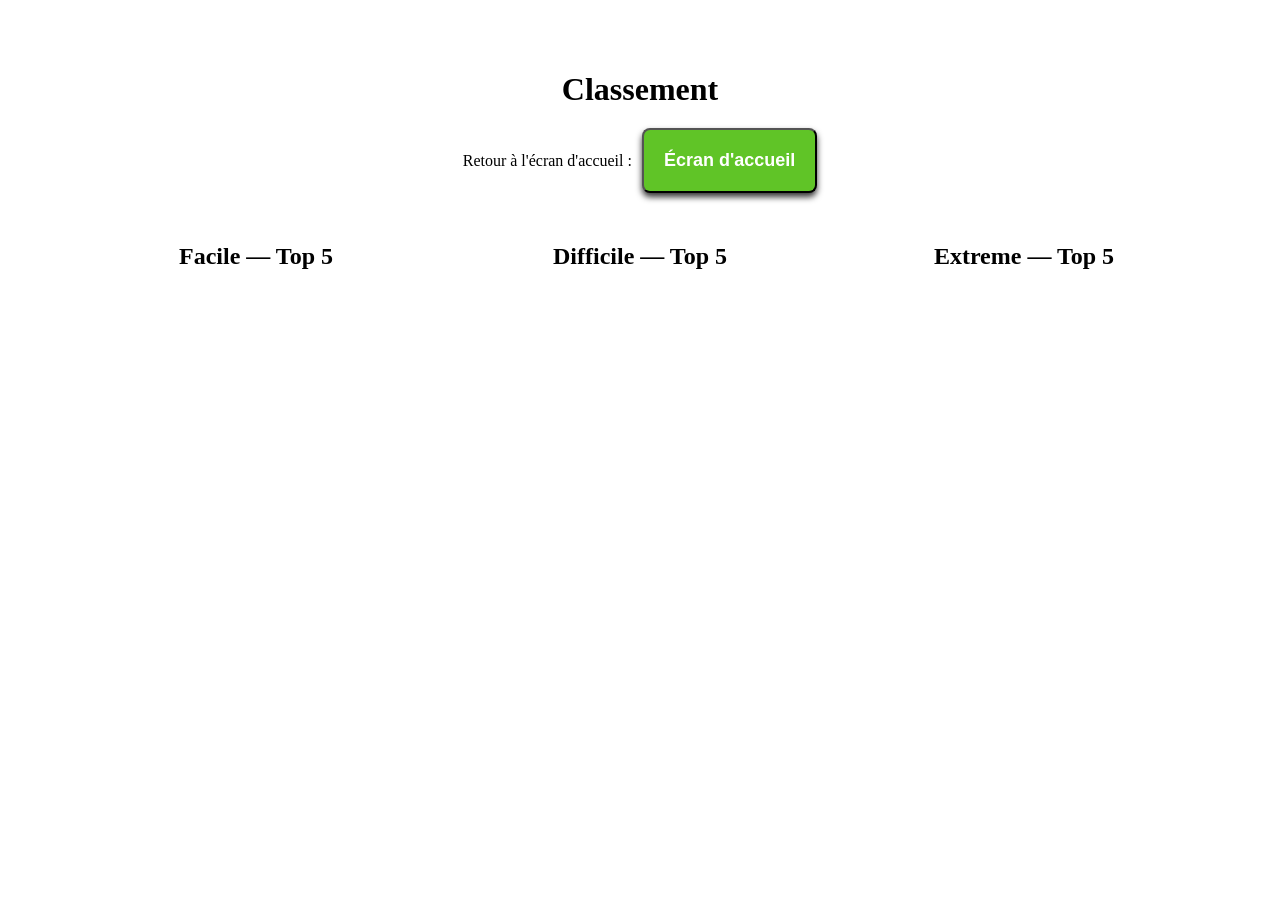
==== classement.html @ 9aca9918 "Upload + Visuel le train avait 1h de retard, ça m'a soulé" ====
<!DOCTYPE html>
<html>
<head>
    <link rel="website icon" type="png" href="image/planet_logo.png">
    <link rel="stylesheet" href="style_intro.css">
    <title>Asterïde Crasher</title>
</head>


<body>
  <div class="img1">
        <div class="img2"></div>
  </div>

<div class="container-classement">
  <div class="div_C1">
    <h1>Classement</h1>

    <div class="return-container">
      <span>Retour à l'écran d'accueil :</span>
      <a href="index2.html"><button>Écran d'accueil</button></a>
    </div>
  </div>


  <div class="div_C2">

    <h2>Facile — Top 5</h2>
    <ul id="score-simple1"></ul>
    <ul id="score-simple2"></ul>
    <ul id="score-simple3"></ul>
    <ul id="score-simple4"></ul>
    <ul id="score-simple5"></ul>
  </div>
    
    
  <div class="div_C3">
    <h2>Difficile — Top 5</h2>
    <ul id="score-dur1"></ul>
    <ul id="score-dur2"></ul>
    <ul id="score-dur3"></ul>
    <ul id="score-dur4"></ul>
    <ul id="score-dur5"></ul>
  </div>



  <div class="div_C4">
    <h2>Extreme — Top 5</h2>
    <ul id="score-ext1"></ul>
    <ul id="score-ext2"></ul>
    <ul id="score-ext3"></ul>
    <ul id="score-ext4"></ul>
    <ul id="score-ext5"></ul>
  </div>
</div>


<script>

  const easyScores = JSON.parse(localStorage.getItem('Scores Easy')) || [];
  const easyList = document.getElementById('score-simple');
  
  if (easyScores.length > 0) {
    document.getElementById('score-simple1').innerHTML = `<li> 1er : ${easyScores[0] || '0'}</li>`;
    document.getElementById('score-simple2').innerHTML = `<li> 2ème : ${easyScores[1] || '0'}</li>`;
    document.getElementById('score-simple3').innerHTML = `<li> 3ème : ${easyScores[2] || '0'}</li>`;
    document.getElementById('score-simple4').innerHTML = `<li> 4ème : ${easyScores[3] || '0'}</li>`;
    document.getElementById('score-simple5').innerHTML = `<li> 5ème : ${easyScores[4] || '0'}</li>`;
  } else {
    easyList.innerHTML = '<li class="empty">Aucun score</li>';
  }
  



  
const hardScores = JSON.parse(localStorage.getItem('Scores Hard')) || [];
const hardList = document.getElementById('score-dur');
  
  if (hardScores.length > 0) {
    document.getElementById('score-dur1').innerHTML = `<li> 1er : ${hardScores[0] || '0'}</li>`;
    document.getElementById('score-dur2').innerHTML = `<li> 2ème : ${hardScores[1] || '0'}</li>`;
    document.getElementById('score-dur3').innerHTML = `<li> 3ème : ${hardScores[2] || '0'}</li>`;
    document.getElementById('score-dur4').innerHTML = `<li> 4ème : ${hardScores[3] || '0'}</li>`;
    document.getElementById('score-dur5').innerHTML = `<li> 5ème : ${hardScores[4] || '0'}</li>`;
  } else {
    easyList.innerHTML = '<li class="empty">Aucun score</li>';
  }


const extScores = JSON.parse(localStorage.getItem('Scores Ext')) || [];
const extList = document.getElementById('score-ext');
  
  if (extScores.length > 0) {
    document.getElementById('score-ext1').innerHTML = `<li> 1er : ${extScores[0] || '0'}</li>`;
    document.getElementById('score-ext2').innerHTML = `<li> 2ème : ${extScores[1] || '0'}</li>`;
    document.getElementById('score-ext3').innerHTML = `<li> 3ème : ${extScores[2] || '0'}</li>`;
    document.getElementById('score-ext4').innerHTML = `<li> 4ème : ${extScores[3] || '0'}</li>`;
    document.getElementById('score-ext5').innerHTML = `<li> 5ème : ${extScores[4] || '0'}</li>`;
  } else {
    easyList.innerHTML = '<li class="empty">Aucun score</li>';
  }

</script>
</body>
</html>
---- style_intro.css ----
body {
    margin: 0px;
    font-family: 'Times New Roman';
    overflow: hidden; /*défilement caché*/
    position: relative; /*pour positionner les éléments enfants*/
}
h1, h2{
    text-align: center;
}

h1, h2, h3{
    margin-bottom: 20px;
    color: black;
}

.mainMenu{
    grid-template-columns: repeat(5, 1fr);
    grid-template-rows: repeat(3, 1fr);
}


.container-classement{
    grid-template-columns: repeat(3, 1fr);
    grid-template-rows: repeat(4, 1fr);
}

.mainMenu, .container-classement {
    display: grid;
    gap: 0px;
    position: absolute;
    top: 50px; /*valeur pour placer les boutons plus ou moins haut*/
    left: 50%;
    transform: translateX(-50%); /*centre horizontalement*/
    color: white;
    z-index: 1;
    width: 90%;
    max-height: 90%;
}

.div1, .div2, .div3, .div4, .div5, .div_C1, .div_C2, .div_C3, .div_C4 {
    border-radius: 50px;
    color: black;
    background-color: rgba(255, 255, 255, 0.8);
}

.div2, .div3, .div4 {
    margin: 20px;
    padding: 10px;
}

.div1 {
    grid-column: span 2 / span 2;
    grid-row: span 3 / span 3;
    margin: 10px;
    padding: 30px;
}

.div2 {
    grid-column: span 2 / span 2;
    grid-column-start: 3;
    text-align: top;
}

.div3 {
    grid-column: span 2 / span 2;
    grid-column-start: 3;
    grid-row-start: 2;
}

.div4 {
    grid-column: span 2 / span 2;
    grid-column-start: 3;
    grid-row-start: 3;
}

.div5 {
    grid-row: span 2 / span 2;
    grid-column-start: 5;
    grid-row-start: 1;
    margin: 10px;
    padding: 30px;
}

.div6 {
    grid-column-start: 5;
    grid-row-start: 3;
    border-radius: 50px;
    position: absolute;
    bottom: 25px;
}


button {
    text-align: center;
    display: block;
    background-color: #60c427;
    cursor: pointer;
    color: white;
    font-size: 18px; /*taille texte*/
    font-weight: 600; /*gras du texte*/
    padding: 20px;
    margin: 80px auto;
    min-width: 150px; /*largeur minimale*/
    position: relative;
    /*bordure*/
    border-radius: 8px;
    box-shadow: 0 4px 6px rgba(0, 0, 0, 0.8); /*ombre*/
}


/*styles bouton*/
.container {
    display: flex;
    flex-direction: column;  /*empiler verticalement*/
    gap: 20px;/*espace entre les boutons*/
    align-items: center; /*centre horizontalement*/
    justify-content: center; /*centre verticalement*/
}

/*styles lien*/
.container a, .return-container a {  
    text-decoration: none;/*enlève le soulignement des liens*/
}

/*enlève espaces haut cliquables*/
.container a button {
    margin: 0;
    padding: 12px 24px;
}



.background {
    position: fixed;
    width: 100%;
    height: 100%;
    background-image: url("image/fond_espace.webp");
    background-size: cover;
    background-position: center;
    z-index: -1;
}


.img1{
    background-image: url("image/fond_espace.webp");
}

.img2{
    background-image: url("image/multicolor.webp");
    mix-blend-mode: screen;
}

.img1, .img2 {
    width: 100%;
    height: 800px;
    background-size: cover; /*pour que l'image couvre tout l'élément*/
    background-position: center;
}



/*classement*/

.div_C1 {
    grid-column: span 3 / span 3;
}


.div_C2, .div_C3, .div_C4 {
    grid-row: span 3 / span 3;
    grid-row-start: 2;
    margin: 10px;
}


.return-container {
    display: flex;
    align-items: center;
    justify-content: center;
    gap: 10px;
    margin: 20px auto;
}

.return-container button {
    margin: 0;
}
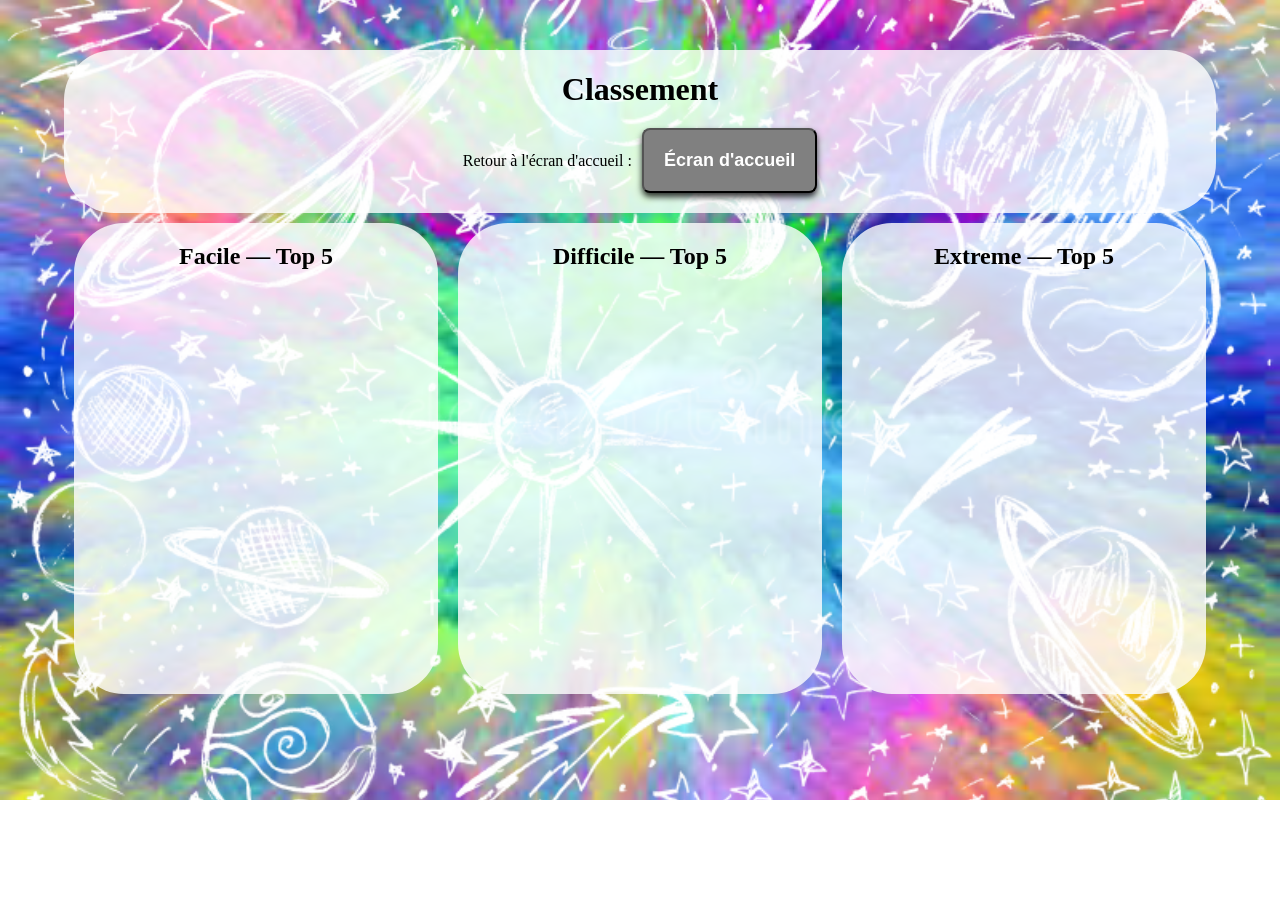
==== commit 4718f3bf: "Narbonne-Toulouse" ====
--- a/classement.html
+++ b/classement.html
@@ -1,9 +1,9 @@
 <!DOCTYPE html>
 <html>
 <head>
-    <link rel="website icon" type="png" href="image/planet_logo.png">
+    <link rel="website icon" type="png" href="image/planete_logo.png">
     <link rel="stylesheet" href="style_intro.css">
-    <title>Asterïde Crasher</title>
+    <title>Planet Crasher</title>
 </head>
 
 
--- a/style_intro.css
+++ b/style_intro.css
@@ -93,7 +93,7 @@
 button {
     text-align: center;
     display: block;
-    background-color: #60c427;
+    background-color: gray;
     cursor: pointer;
     color: white;
     font-size: 18px; /*taille texte*/
@@ -146,7 +146,7 @@
 }
 
 .img2{
-    background-image: url("image/multicolor.webp");
+    background-image: url("image/multicolor.jpg");
     mix-blend-mode: screen;
 }
 
@@ -183,4 +183,9 @@
 
 .return-container button {
     margin: 0;
+}
+
+
+#ma-balise {
+    text-align: center;
 }
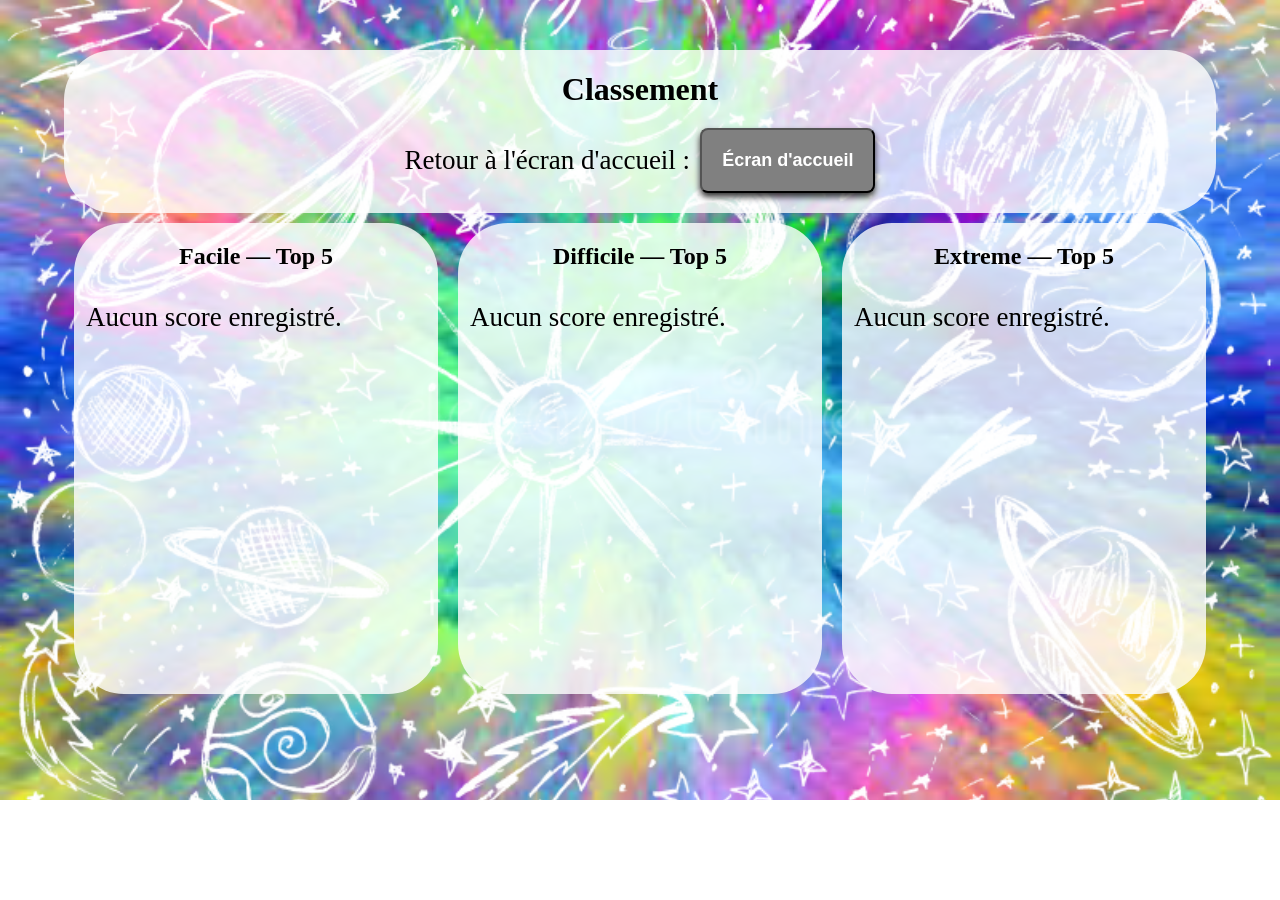
==== commit ecc4763d: "Avignonnet-Toulouse" ====
--- a/classement.html
+++ b/classement.html
@@ -23,85 +23,31 @@
   </div>
 
 
-  <div class="div_C2">
+        <!-- Classement pour le niveau Facile -->
+        <div class="div_C2">
+            <h2>Facile — Top 5</h2>
+            <div class="scores-list" id="score-simple">
+                <!-- Les scores seront ajoutés ici dynamiquement -->
+            </div>
+        </div>
 
-    <h2>Facile — Top 5</h2>
-    <ul id="score-simple1"></ul>
-    <ul id="score-simple2"></ul>
-    <ul id="score-simple3"></ul>
-    <ul id="score-simple4"></ul>
-    <ul id="score-simple5"></ul>
-  </div>
-    
-    
-  <div class="div_C3">
-    <h2>Difficile — Top 5</h2>
-    <ul id="score-dur1"></ul>
-    <ul id="score-dur2"></ul>
-    <ul id="score-dur3"></ul>
-    <ul id="score-dur4"></ul>
-    <ul id="score-dur5"></ul>
-  </div>
+        <!-- Classement pour le niveau Difficile -->
+        <div class="div_C3">
+            <h2>Difficile — Top 5</h2>
+            <div class="scores-list" id="score-dur">
+                <!-- Les scores seront ajoutés ici dynamiquement -->
+            </div>
+        </div>
 
+        <!-- Classement pour le niveau Extreme -->
+        <div class="div_C4">
+            <h2>Extreme — Top 5</h2>
+            <div class="scores-list" id="score-ext">
+                <!-- Les scores seront ajoutés ici dynamiquement -->
+            </div>
+        </div>
+    </div>
 
-
-  <div class="div_C4">
-    <h2>Extreme — Top 5</h2>
-    <ul id="score-ext1"></ul>
-    <ul id="score-ext2"></ul>
-    <ul id="score-ext3"></ul>
-    <ul id="score-ext4"></ul>
-    <ul id="score-ext5"></ul>
-  </div>
-</div>
-
-
-<script>
-
-  const easyScores = JSON.parse(localStorage.getItem('Scores Easy')) || [];
-  const easyList = document.getElementById('score-simple');
-  
-  if (easyScores.length > 0) {
-    document.getElementById('score-simple1').innerHTML = `<li> 1er : ${easyScores[0] || '0'}</li>`;
-    document.getElementById('score-simple2').innerHTML = `<li> 2ème : ${easyScores[1] || '0'}</li>`;
-    document.getElementById('score-simple3').innerHTML = `<li> 3ème : ${easyScores[2] || '0'}</li>`;
-    document.getElementById('score-simple4').innerHTML = `<li> 4ème : ${easyScores[3] || '0'}</li>`;
-    document.getElementById('score-simple5').innerHTML = `<li> 5ème : ${easyScores[4] || '0'}</li>`;
-  } else {
-    easyList.innerHTML = '<li class="empty">Aucun score</li>';
-  }
-  
-
-
-
-  
-const hardScores = JSON.parse(localStorage.getItem('Scores Hard')) || [];
-const hardList = document.getElementById('score-dur');
-  
-  if (hardScores.length > 0) {
-    document.getElementById('score-dur1').innerHTML = `<li> 1er : ${hardScores[0] || '0'}</li>`;
-    document.getElementById('score-dur2').innerHTML = `<li> 2ème : ${hardScores[1] || '0'}</li>`;
-    document.getElementById('score-dur3').innerHTML = `<li> 3ème : ${hardScores[2] || '0'}</li>`;
-    document.getElementById('score-dur4').innerHTML = `<li> 4ème : ${hardScores[3] || '0'}</li>`;
-    document.getElementById('score-dur5').innerHTML = `<li> 5ème : ${hardScores[4] || '0'}</li>`;
-  } else {
-    easyList.innerHTML = '<li class="empty">Aucun score</li>';
-  }
-
-
-const extScores = JSON.parse(localStorage.getItem('Scores Ext')) || [];
-const extList = document.getElementById('score-ext');
-  
-  if (extScores.length > 0) {
-    document.getElementById('score-ext1').innerHTML = `<li> 1er : ${extScores[0] || '0'}</li>`;
-    document.getElementById('score-ext2').innerHTML = `<li> 2ème : ${extScores[1] || '0'}</li>`;
-    document.getElementById('score-ext3').innerHTML = `<li> 3ème : ${extScores[2] || '0'}</li>`;
-    document.getElementById('score-ext4').innerHTML = `<li> 4ème : ${extScores[3] || '0'}</li>`;
-    document.getElementById('score-ext5').innerHTML = `<li> 5ème : ${extScores[4] || '0'}</li>`;
-  } else {
-    easyList.innerHTML = '<li class="empty">Aucun score</li>';
-  }
-
-</script>
+    <script src="script_classement.js"></script>
 </body>
 </html>
--- a/style_intro.css
+++ b/style_intro.css
@@ -165,11 +165,26 @@
     grid-column: span 3 / span 3;
 }
 
-
 .div_C2, .div_C3, .div_C4 {
     grid-row: span 3 / span 3;
     grid-row-start: 2;
     margin: 10px;
+}
+
+.scores-list {
+    font-size: 27px; /* Taille de police agrandie */
+    color: black;
+}
+
+.scores-list div {
+    padding: 0.75rem;
+    margin-bottom: 0.5rem;
+    border-radius: 5px;
+}
+
+
+.scores-list div:nth-child(even) {
+    background-color: rgba(230, 230, 230, 0.7);
 }
 
 
@@ -179,6 +194,7 @@
     justify-content: center;
     gap: 10px;
     margin: 20px auto;
+    font-size: 27px;
 }
 
 .return-container button {
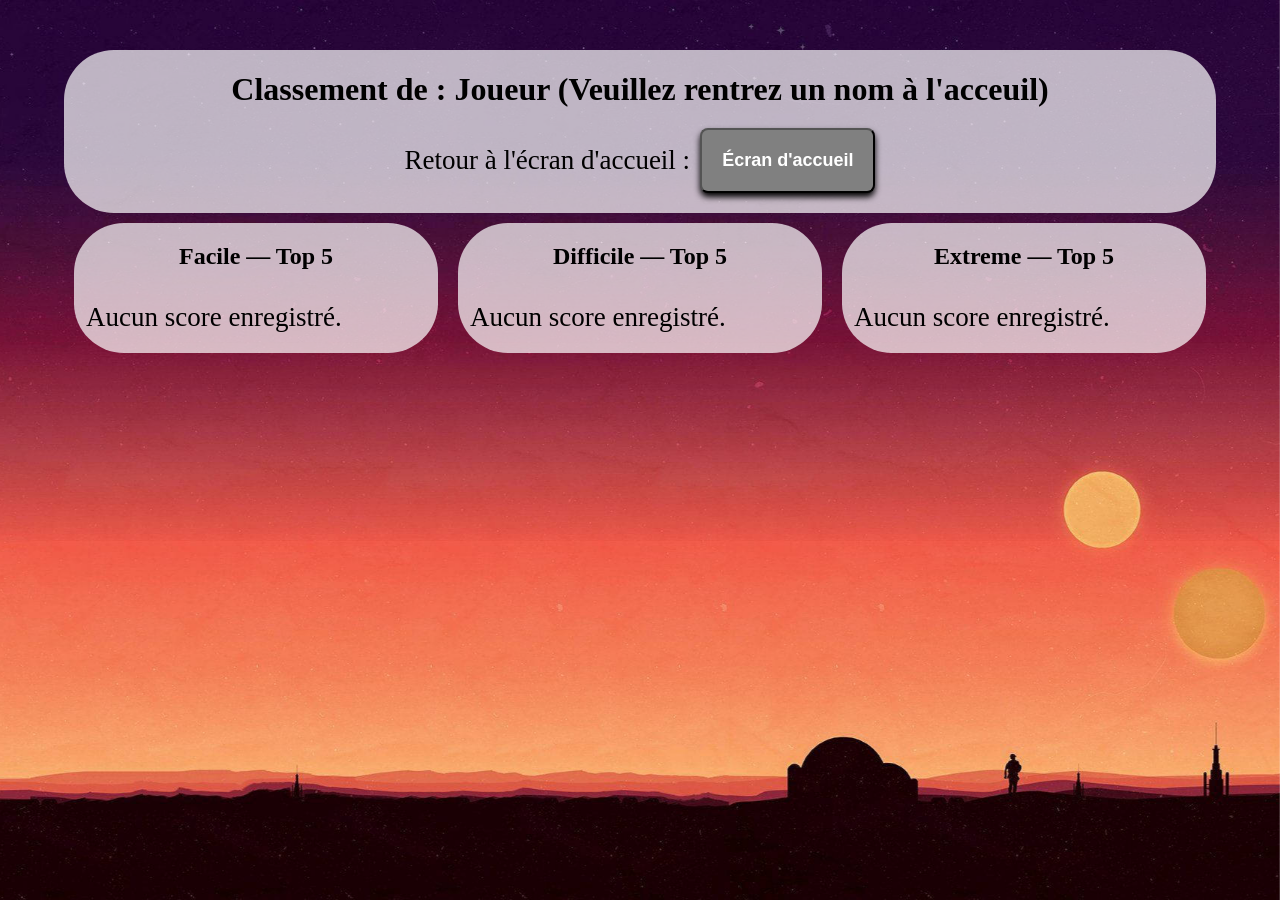
==== commit 0d862bf9: "Theme + debug + Final" ====
--- a/classement.html
+++ b/classement.html
@@ -3,51 +3,68 @@
 <head>
     <link rel="website icon" type="png" href="image/planete_logo.png">
     <link rel="stylesheet" href="style_intro.css">
-    <title>Planet Crasher</title>
+    <title>Wars Star</title>
 </head>
 
 
 <body>
-  <div class="img1">
+    <div class="img1">
         <div class="img2"></div>
-  </div>
+    </div>
 
-<div class="container-classement">
-  <div class="div_C1">
-    <h1>Classement</h1>
+    <div class="container-classement">
+        <div class="div_C1">
+            <h1>Classement de : <span id="playerNameDisplay"></span></h1>
 
-    <div class="return-container">
-      <span>Retour à l'écran d'accueil :</span>
-      <a href="index2.html"><button>Écran d'accueil</button></a>
-    </div>
-  </div>
+            <div class="return-container">
+                <span>Retour à l'écran d'accueil :</span>
+                <a href="index2.html"><button>Écran d'accueil</button></a>
+            </div>
+        </div>
 
 
-        <!-- Classement pour le niveau Facile -->
+        <!-- Classement Facile -->
         <div class="div_C2">
             <h2>Facile — Top 5</h2>
             <div class="scores-list" id="score-simple">
-                <!-- Les scores seront ajoutés ici dynamiquement -->
+                <!-- Entrée ici -->
             </div>
         </div>
 
-        <!-- Classement pour le niveau Difficile -->
+        <!-- Classement Difficile -->
         <div class="div_C3">
             <h2>Difficile — Top 5</h2>
             <div class="scores-list" id="score-dur">
-                <!-- Les scores seront ajoutés ici dynamiquement -->
+                <!-- Entrée ici -->
             </div>
         </div>
 
-        <!-- Classement pour le niveau Extreme -->
+        <!-- Classement Extreme -->
         <div class="div_C4">
             <h2>Extreme — Top 5</h2>
             <div class="scores-list" id="score-ext">
-                <!-- Les scores seront ajoutés ici dynamiquement -->
+                <!-- Entrée ici -->
             </div>
         </div>
     </div>
 
-    <script src="script_classement.js"></script>
+    <script src="script_intro.js"></script>
+
+<script>
+// Récupère le nom depuis localStorage et l'affiche
+document.addEventListener('DOMContentLoaded', function() {
+    const playerName = localStorage.getItem('playerName');
+    const playerNameDisplay = document.getElementById('playerNameDisplay');
+
+    if (playerName) {
+        playerNameDisplay.textContent = playerName;
+    } else {
+        playerNameDisplay.textContent = "Joueur (Veuillez rentrez un nom à l'acceuil)";
+    }
+});
+
+</script>
+
+
 </body>
 </html>
--- a/style_intro.css
+++ b/style_intro.css
@@ -1,7 +1,7 @@
 body {
     margin: 0px;
     font-family: 'Times New Roman';
-    overflow: hidden; /*défilement caché*/
+    /*overflow: hidden; défilement caché*/
     position: relative; /*pour positionner les éléments enfants*/
 }
 h1, h2{
@@ -21,7 +21,8 @@
 
 .container-classement{
     grid-template-columns: repeat(3, 1fr);
-    grid-template-rows: repeat(4, 1fr);
+    /*grid-template-rows: repeat(4, 1fr);*/
+    grid-template-rows: auto auto auto;
 }
 
 .mainMenu, .container-classement {
@@ -37,22 +38,26 @@
     max-height: 90%;
 }
 
-.div1, .div2, .div3, .div4, .div5, .div_C1, .div_C2, .div_C3, .div_C4 {
+.div1, .div2, .div3, .div4, .div5, .div6, .div_C1, .div_C2, .div_C3, .div_C4 {
     border-radius: 50px;
     color: black;
-    background-color: rgba(255, 255, 255, 0.8);
-}
-
-.div2, .div3, .div4 {
+    background-color: rgba(255, 255, 255, 0.7);
+}
+
+.div2, .div3, .div4,.div6 {
     margin: 20px;
     padding: 10px;
 }
 
-.div1 {
-    grid-column: span 2 / span 2;
-    grid-row: span 3 / span 3;
+.div1, .div5{
     margin: 10px;
     padding: 30px;
+}
+
+.div1 {
+    grid-column: span 2 / span 2;
+    grid-row: span 3 / span 3;
+    margin-bottom: -75px;
 }
 
 .div2 {
@@ -77,16 +82,12 @@
     grid-row: span 2 / span 2;
     grid-column-start: 5;
     grid-row-start: 1;
-    margin: 10px;
-    padding: 30px;
 }
 
 .div6 {
     grid-column-start: 5;
     grid-row-start: 3;
-    border-radius: 50px;
-    position: absolute;
-    bottom: 25px;
+    background-color: rgba(255, 255, 255, 0);
 }
 
 
@@ -104,7 +105,7 @@
     position: relative;
     /*bordure*/
     border-radius: 8px;
-    box-shadow: 0 4px 6px rgba(0, 0, 0, 0.8); /*ombre*/
+    box-shadow: 0 4px 6px rgba(0, 0, 0, 1); /*ombre*/
 }
 
 
@@ -142,19 +143,15 @@
 
 
 .img1{
-    background-image: url("image/fond_espace.webp");
-}
-
-.img2{
-    background-image: url("image/multicolor.jpg");
-    mix-blend-mode: screen;
-}
-
-.img1, .img2 {
+    background-image: url("image/tatooine.jpg");
+    position: fixed;
+    top: 0;
+    left: 0;
     width: 100%;
-    height: 800px;
-    background-size: cover; /*pour que l'image couvre tout l'élément*/
-    background-position: center;
+    height: 100%;
+    background-size: cover;
+    background-position: center bottom;
+    z-index: -1;
 }
 
 
@@ -169,6 +166,7 @@
     grid-row: span 3 / span 3;
     grid-row-start: 2;
     margin: 10px;
+    background-color: rgba(255, 255, 255, 0.7);
 }
 
 .scores-list {
@@ -204,4 +202,15 @@
 
 #ma-balise {
     text-align: center;
+}
+
+
+.validation-container {
+    display: flex; /* Affiche les éléments en ligne */
+    justify-content: center; /* Centre horizontalement */
+    align-items: center; /* Centre verticalement */
+    gap: 10px; /* Espace entre le champ et le bouton */
+    margin: 0 auto; /* Centre le conteneur */
+    width: fit-content; /* Ajuste la largeur au contenu */
+    margin-top: -80px; /* Réduit la marge en bas du titre */
 }
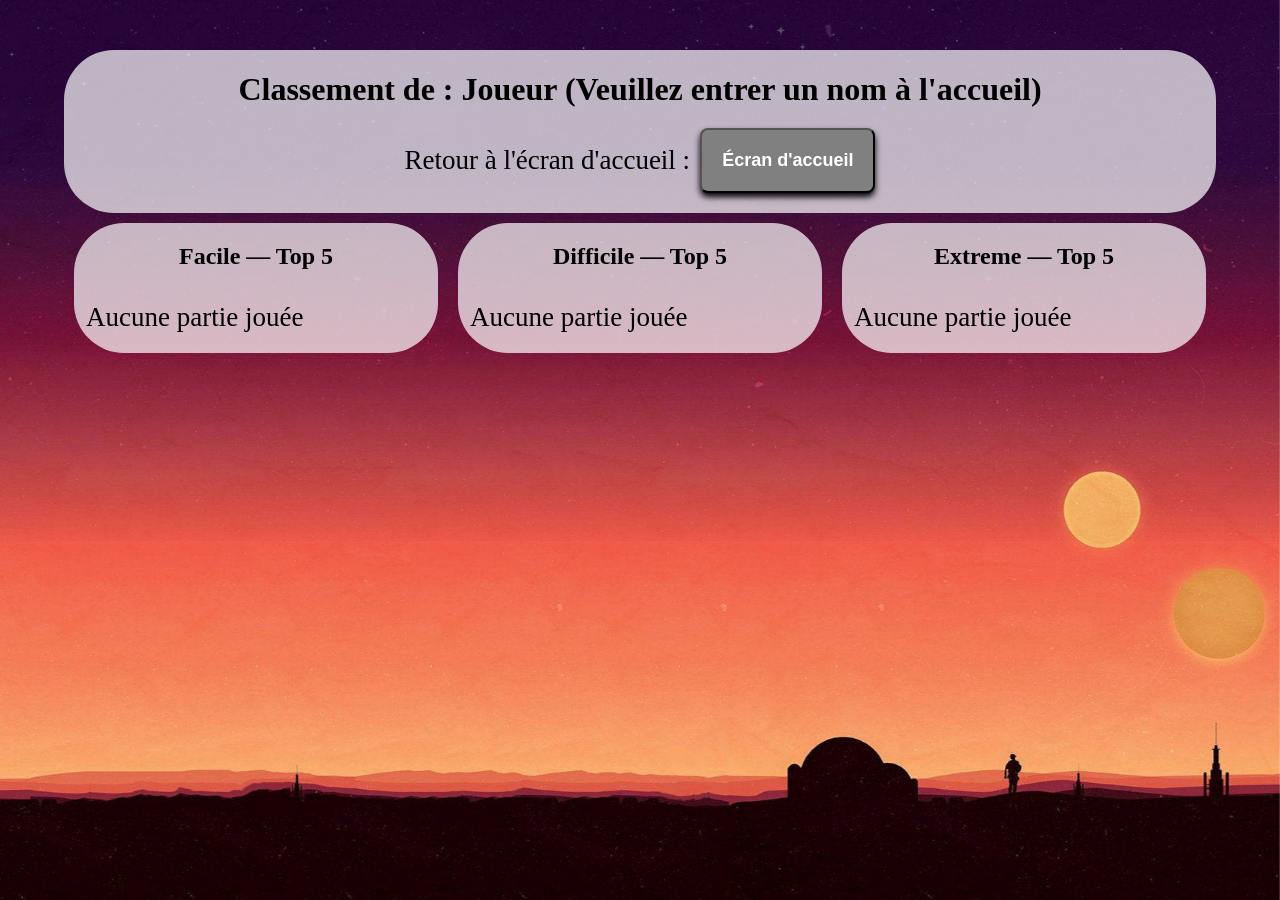
==== commit acbebb66: "Fini" ====
--- a/classement.html
+++ b/classement.html
@@ -1,15 +1,14 @@
 <!DOCTYPE html>
 <html>
 <head>
-    <link rel="website icon" type="png" href="image/planete_logo.png">
+    <link rel="website icon" type="jpg" href="image/logo.jpg">
     <link rel="stylesheet" href="style_intro.css">
     <title>Wars Star</title>
 </head>
 
-
 <body>
+<!-- Fond Ecran -->
     <div class="img1">
-        <div class="img2"></div>
     </div>
 
     <div class="container-classement">
@@ -27,7 +26,7 @@
         <div class="div_C2">
             <h2>Facile — Top 5</h2>
             <div class="scores-list" id="score-simple">
-                <!-- Entrée ici -->
+
             </div>
         </div>
 
@@ -35,7 +34,7 @@
         <div class="div_C3">
             <h2>Difficile — Top 5</h2>
             <div class="scores-list" id="score-dur">
-                <!-- Entrée ici -->
+
             </div>
         </div>
 
@@ -43,28 +42,11 @@
         <div class="div_C4">
             <h2>Extreme — Top 5</h2>
             <div class="scores-list" id="score-ext">
-                <!-- Entrée ici -->
+
             </div>
         </div>
     </div>
 
     <script src="script_intro.js"></script>
-
-<script>
-// Récupère le nom depuis localStorage et l'affiche
-document.addEventListener('DOMContentLoaded', function() {
-    const playerName = localStorage.getItem('playerName');
-    const playerNameDisplay = document.getElementById('playerNameDisplay');
-
-    if (playerName) {
-        playerNameDisplay.textContent = playerName;
-    } else {
-        playerNameDisplay.textContent = "Joueur (Veuillez rentrez un nom à l'acceuil)";
-    }
-});
-
-</script>
-
-
 </body>
 </html>
--- a/style_intro.css
+++ b/style_intro.css
@@ -1,8 +1,7 @@
 body {
     margin: 0px;
     font-family: 'Times New Roman';
-    /*overflow: hidden; défilement caché*/
-    position: relative; /*pour positionner les éléments enfants*/
+    position: relative;
 }
 h1, h2{
     text-align: center;
@@ -21,7 +20,6 @@
 
 .container-classement{
     grid-template-columns: repeat(3, 1fr);
-    /*grid-template-rows: repeat(4, 1fr);*/
     grid-template-rows: auto auto auto;
 }
 
@@ -101,11 +99,10 @@
     font-weight: 600; /*gras du texte*/
     padding: 20px;
     margin: 80px auto;
-    min-width: 150px; /*largeur minimale*/
+    min-width: 150px;
     position: relative;
-    /*bordure*/
     border-radius: 8px;
-    box-shadow: 0 4px 6px rgba(0, 0, 0, 1); /*ombre*/
+    box-shadow: 0 4px 6px rgba(0, 0, 0, 1);
 }
 
 
@@ -120,7 +117,7 @@
 
 /*styles lien*/
 .container a, .return-container a {  
-    text-decoration: none;/*enlève le soulignement des liens*/
+    text-decoration: none;/*enlève soulignement*/
 }
 
 /*enlève espaces haut cliquables*/
@@ -170,7 +167,7 @@
 }
 
 .scores-list {
-    font-size: 27px; /* Taille de police agrandie */
+    font-size: 27px; /* taille score agrandie */
     color: black;
 }
 
@@ -206,11 +203,10 @@
 
 
 .validation-container {
-    display: flex; /* Affiche les éléments en ligne */
-    justify-content: center; /* Centre horizontalement */
-    align-items: center; /* Centre verticalement */
-    gap: 10px; /* Espace entre le champ et le bouton */
-    margin: 0 auto; /* Centre le conteneur */
-    width: fit-content; /* Ajuste la largeur au contenu */
-    margin-top: -80px; /* Réduit la marge en bas du titre */
+    display: flex;
+    align-items: center;
+    width: fit-content;
+    margin: auto;
+    margin-top: -90px;
+    gap: 25px
 }
